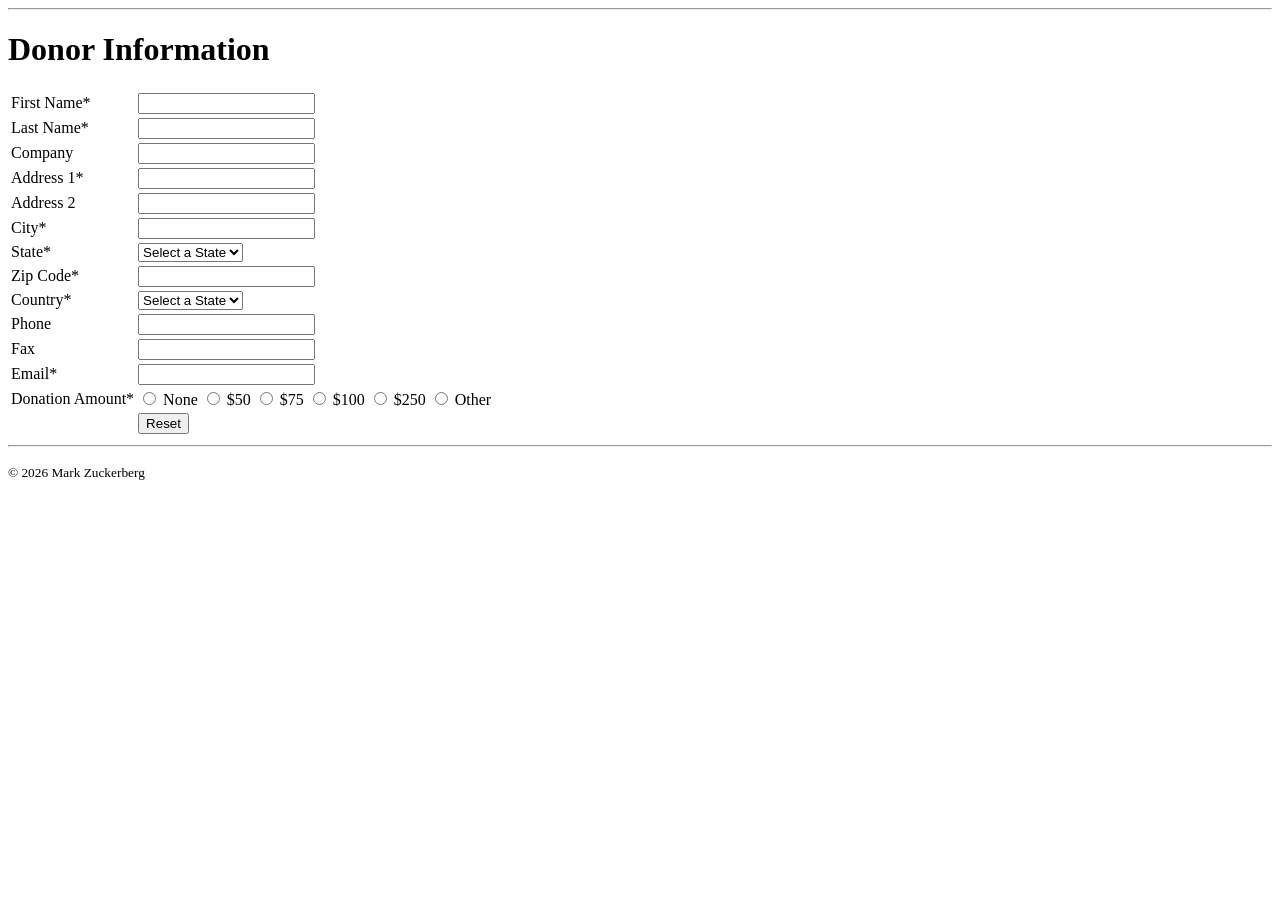
==== lab/form.html @ a5764397 "23-54453-3" ====
<!DOCTYPE html>
<html lang="en">

<head>
  <meta charset="UTF-8">
  <meta name="viewport" content="width=device-width, initial-scale=1.0">
  <title>Contact — Mark Zuckerberg</title>
</head>

<body>
  

  <hr>

  <h1>Donor Information</h1>

  <form action="#" method="post">

   

      <table>
        <tr>
          <td><label for="firstName">First Name*</label></td>
          <td><input type="text" id="firstName" name="firstName" required></td>
        </tr>
        <tr>
          <td><label for="lastName">Last Name*</label></td>
          <td><input type="text" id="lastName" name="lastName" required></td>
        </tr>
        <tr>
          <td><label for="company">Company</label></td>
          <td><input type="text" id="company" name="company" ></td>
        </tr>
        <tr>
          <td><label for="address1">Address 1*</label></td>
          <td><input type="text" id="address1" name="address1" required></td>
        </tr>
        <tr>
          <td><label for="address2">Address 2</label></td>
          <td><input type="text" id="address2" name="address2"></td>
        </tr>
        <tr>
          <td><label for="city">City*</label></td>
          <td><input type="text" id="city" name="city" required></td>
        </tr>
        <tr>
          <td><label for="state">State*</label><br></td>
          <td><select id="state" name="state">
              <option value="">Select a State</option>
              <option value="dhaka">Dhaka</option>
              <option value="chittagong">Chittagong</option>
              <option value="rajshahi">Rajshahi</option>
            </select></td>
        </tr>
        <tr>
          <td><label for="zip">Zip Code*</label></td>
          <td><input type="zip" id="zip" name="city"  pattern=[A-Za-z]{3,}required></td>
        </tr>
        <tr>
          <td><label for="country">Country*</label><br></td>
          <td><select id="country" name="country">
              <option value="">Select a State</option>
              <option value="bangladesh">Bangladesh</option>
              <option value="india">India</option>
              <option value="nepal">Nepal</option>
            </select></td>
        </tr>
        <tr>
          <td><label for="phone">Phone</label></td>
          <td><input type="number" id="phone" name="phone"></td>
        </tr>
        <tr>
          <td><label for="fax">Fax</label></td>
          <td><input type="number" id="fax" name="fax"></td>
        </tr>
        <tr>
          <td><label for="email">Email*</label></td>
          <td><input type="email" id="email" name="email"></td>
        </tr>
        <tr>
          <td><label>Donation Amount*</label></td>
          <td>
            <label><input type="radio" name="donation" value="none"> None</label>
            <label><input type="radio" name="donation" value="50"> $50</label>
            <label><input type="radio" name="donation" value="75"> $75</label>
            <label><input type="radio" name="donation" value="100"> $100</label>
            <label><input type="radio" name="donation" value="250"> $250</label>
            <label><input type="radio" name="donation" value="other"> Other</label>
          </td>
        </tr>
        
        <tr>
          <td></td>
          <td><button type="reset">Reset</button></td>
        </tr>
      </table>
  </form>

  <hr>

  <footer>
    <p><small>&copy; 2026 Mark Zuckerberg</small></p>
  </footer>

</body>

</html>
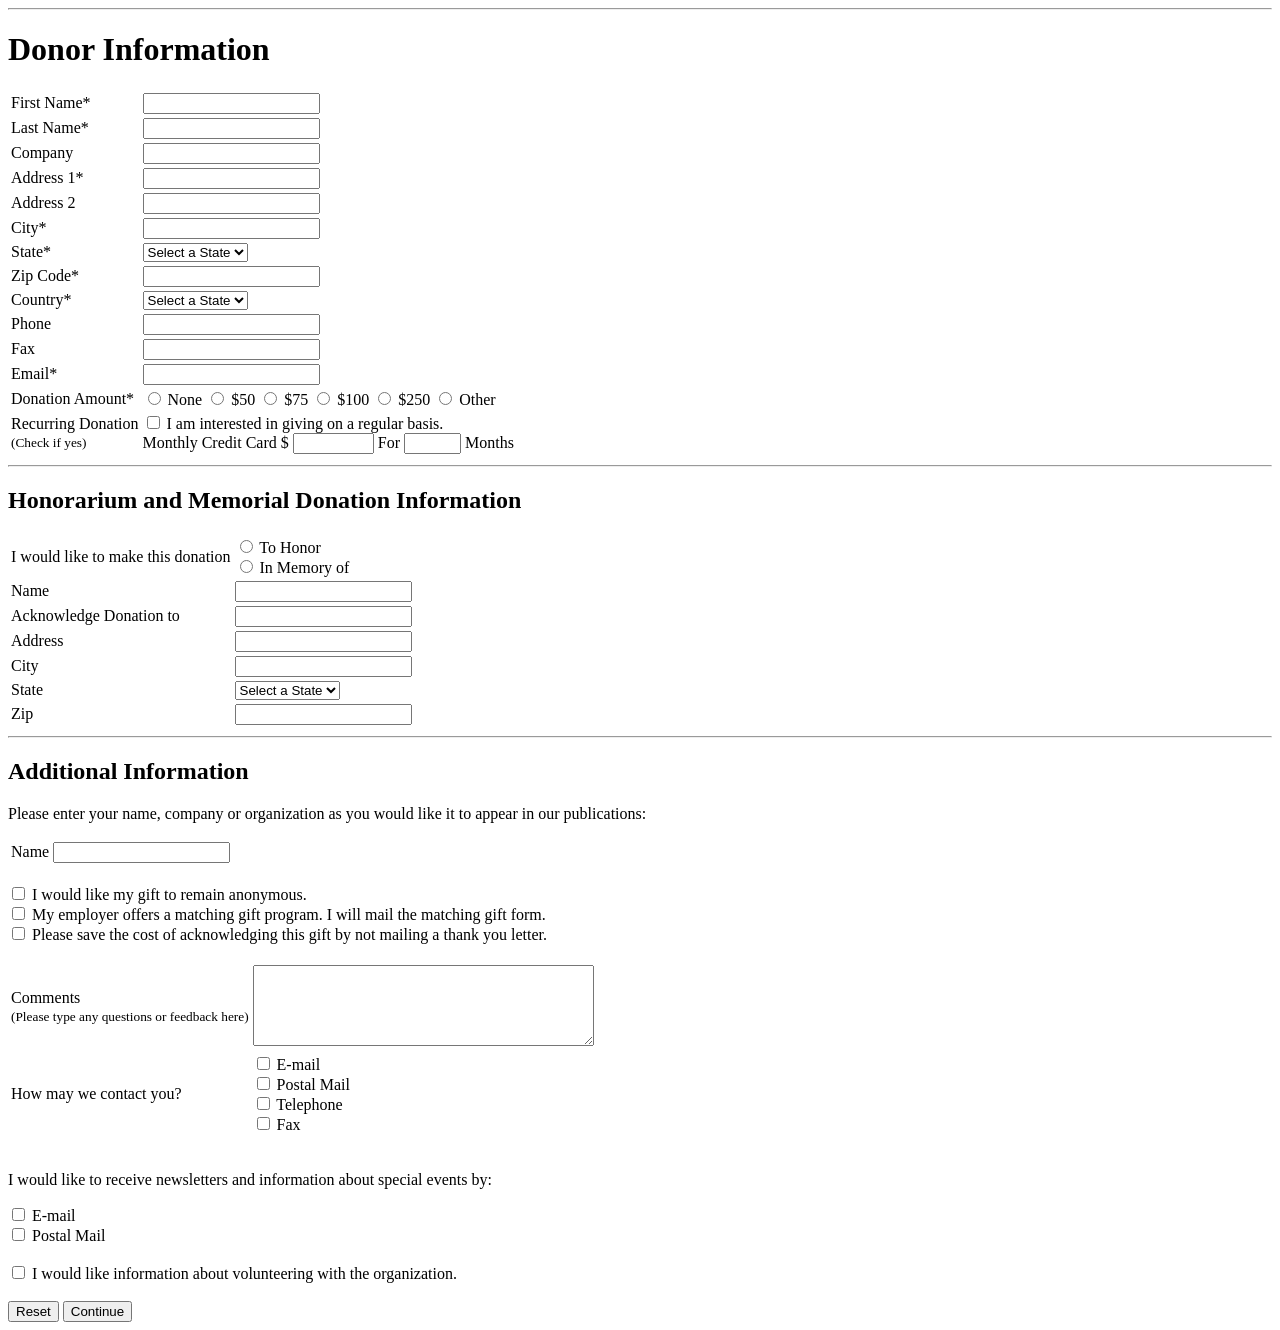
==== commit 926f2f01: "23-54453-3" ====
--- a/lab/form.html
+++ b/lab/form.html
@@ -4,7 +4,7 @@
 <head>
   <meta charset="UTF-8">
   <meta name="viewport" content="width=device-width, initial-scale=1.0">
-  <title>Contact — Mark Zuckerberg</title>
+  <title>Lab Assesment - Form</title>
 </head>
 
 <body>
@@ -88,19 +88,125 @@
             <label><input type="radio" name="donation" value="other"> Other</label>
           </td>
         </tr>
-        
-        <tr>
-          <td></td>
-          <td><button type="reset">Reset</button></td>
-        </tr>
-      </table>
-  </form>
-
-  <hr>
-
-  <footer>
-    <p><small>&copy; 2026 Mark Zuckerberg</small></p>
-  </footer>
+         <tr>
+        <td>
+          <label>Recurring Donation</label><br>
+          <small>(Check if yes)</small>
+        </td>
+        <td>
+          <label>
+            <input type="checkbox" id="recurring" name="recurring">
+            I am interested in giving on a regular basis.
+          </label>
+          <br>
+          Monthly Credit Card $
+          <input type="text" id="monthlyAmount" name="monthlyAmount" size="8">
+          For
+          <input type="text" id="months" name="months" size="5">
+          Months
+        </td>
+      </tr>
+    </table>
+    <hr>
+    <h2>Honorarium and Memorial Donation Information</h2>
+    <table>
+      <tr>
+        <td><label>I would like to make this donation</label></td>
+        <td>
+          <label><input type="radio" name="donationType" value="toHonor"> To Honor</label><br>
+          <label><input type="radio" name="donationType" value="inMemoryOf"> In Memory of</label>
+        </td>
+      </tr>
+      <tr>
+        <td><label for="honorName">Name</label></td>
+        <td><input type="text" id="honorName" name="honorName"></td>
+      </tr>
+      <tr>
+        <td><label for="acknowledgeTo">Acknowledge Donation to</label></td>
+        <td><input type="text" id="acknowledgeTo" name="acknowledgeTo"></td>
+      </tr>
+      <tr>
+        <td><label for="honorAddress">Address</label></td>
+        <td><input type="text" id="honorAddress" name="honorAddress"></td>
+      </tr>
+      <tr>
+        <td><label for="honorCity">City</label></td>
+        <td><input type="text" id="honorCity" name="honorCity"></td>
+      </tr>
+      <tr>
+        <td><label for="honorState">State</label></td>
+        <td>
+          <select id="honorState" name="honorState">
+            <option value="">Select a State</option>
+            <option value="dhaka">Dhaka</option>
+            <option value="chittagong">Chittagong</option>
+            <option value="rajshahi">Rajshahi</option>
+          </select>
+        </td>
+      </tr>
+      <tr>
+        <td><label for="honorZip">Zip</label></td>
+        <td><input type="text" id="honorZip" name="honorZip"></td>
+      </tr>
+    </table>
+    <hr>
+    <h2>Additional Information</h2>
+    <p>Please enter your name, company or organization as you would like it to appear in our publications:</p>
+    <table>
+      <tr>
+        <td><label for="pubName">Name</label></td>
+        <td><input type="text" id="pubName" name="pubName"></td>
+      </tr>
+    </table>
+    <br> 
+    <label>
+      <input type="checkbox" name="anonymous">
+      I would like my gift to remain anonymous.
+    </label><br>
+    <label>
+      <input type="checkbox" name="matchingGift">
+      My employer offers a matching gift program. I will mail the matching gift form.
+    </label><br>
+    <label>
+      <input type="checkbox" name="noThankYou">
+      Please save the cost of acknowledging this gift by not mailing a thank you letter.
+    </label> 
+    <br><br>
+    <table>
+      <tr>
+        <td>
+          <label for="comments">Comments</label><br>
+          <small>(Please type any questions or feedback here)</small>
+        </td>
+        <td>
+          <textarea id="comments" name="comments" rows="5" cols="40"></textarea>
+        </td>
+      </tr>
+      <tr>
+        <td><label>How may we contact you?</label></td>
+        <td>
+          <label><input type="checkbox" name="contactMethod" value="email"> E-mail</label><br>
+          <label><input type="checkbox" name="contactMethod" value="postalMail"> Postal Mail</label><br>
+          <label><input type="checkbox" name="contactMethod" value="telephone"> Telephone</label><br>
+          <label><input type="checkbox" name="contactMethod" value="fax"> Fax</label>
+        </td>
+      </tr>
+    </table>
+    <br> 
+    <p>I would like to receive newsletters and information about special events by:</p>
+    <label><input type="checkbox" name="newsletter" value="email"> E-mail</label><br>
+    <label><input type="checkbox" name="newsletter" value="postalMail"> Postal Mail</label> 
+    <br><br> 
+    <label>
+      <input type="checkbox" name="volunteering">
+      I would like information about volunteering with the organization.
+    </label>
+    <br><br>
+    <button type="reset">Reset</button>
+    <button type="submit">Continue</button>
+ 
+  
+  
 
 </body>
 
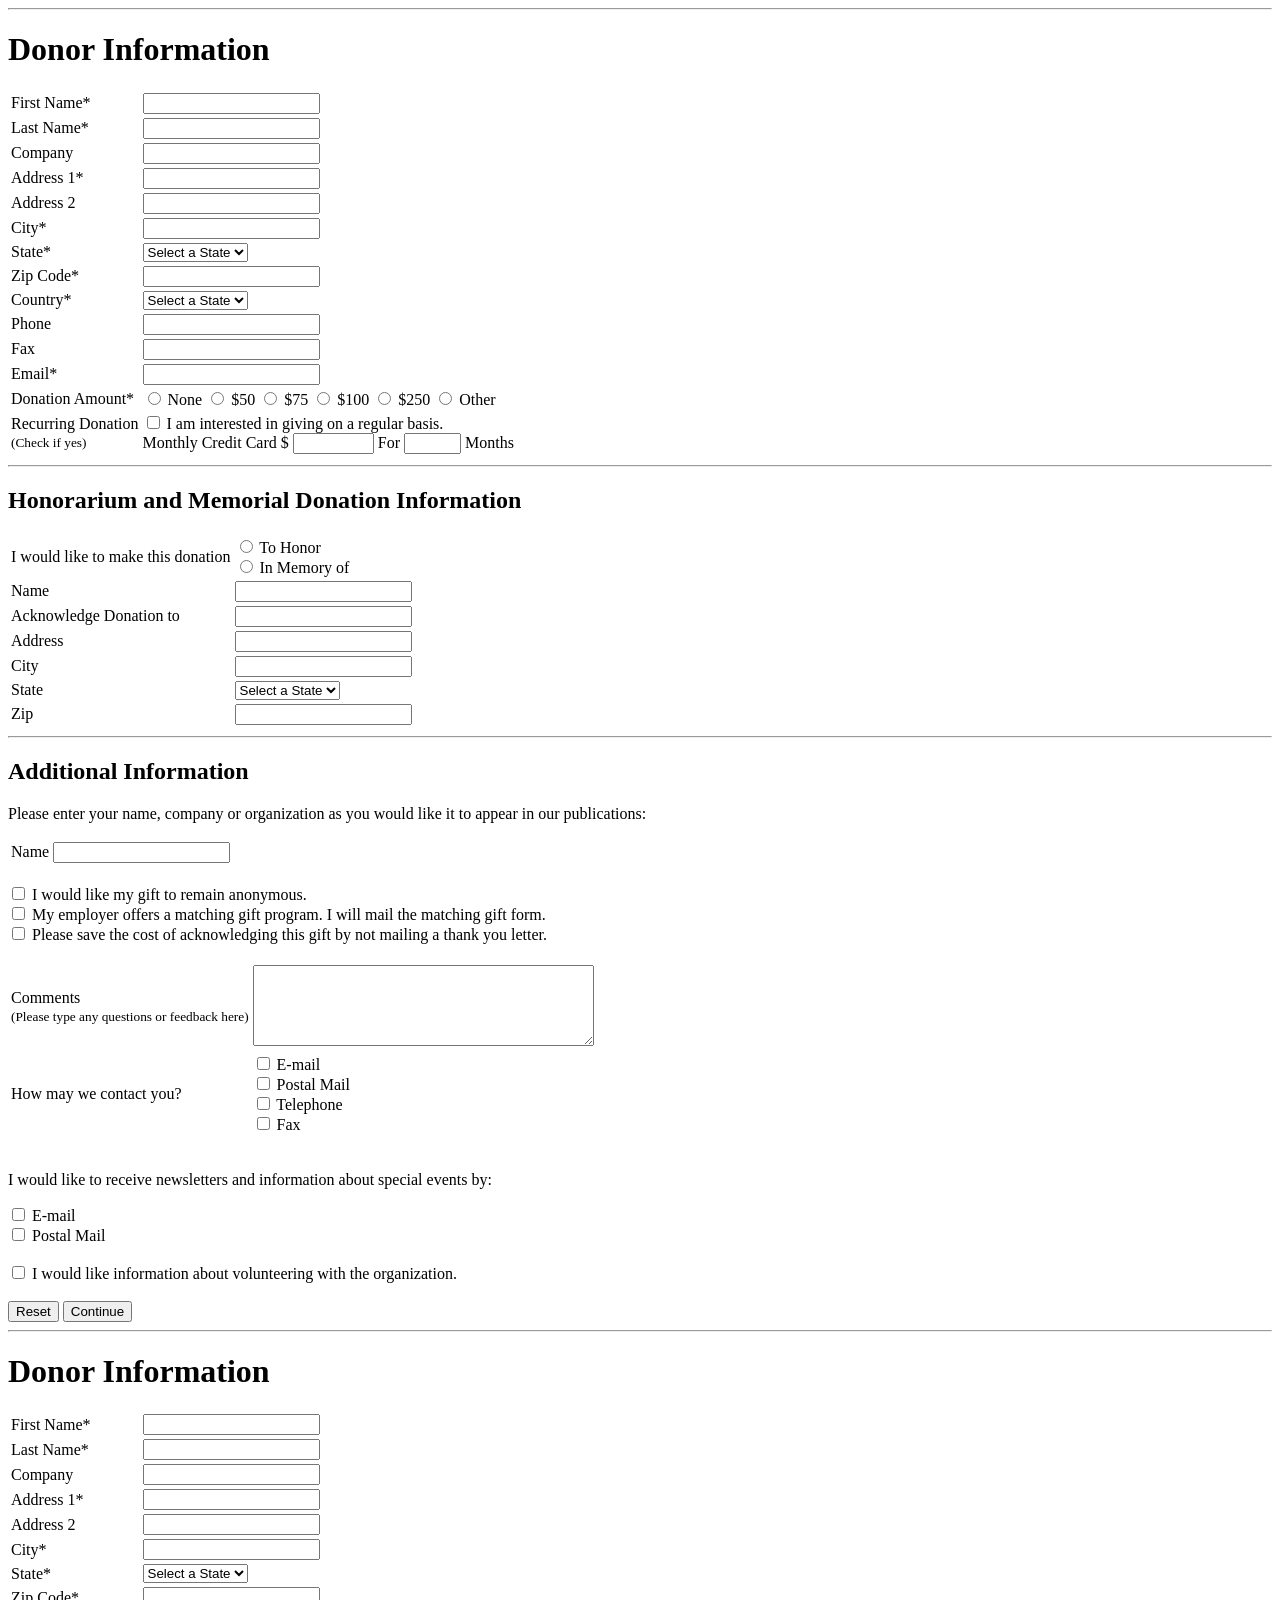
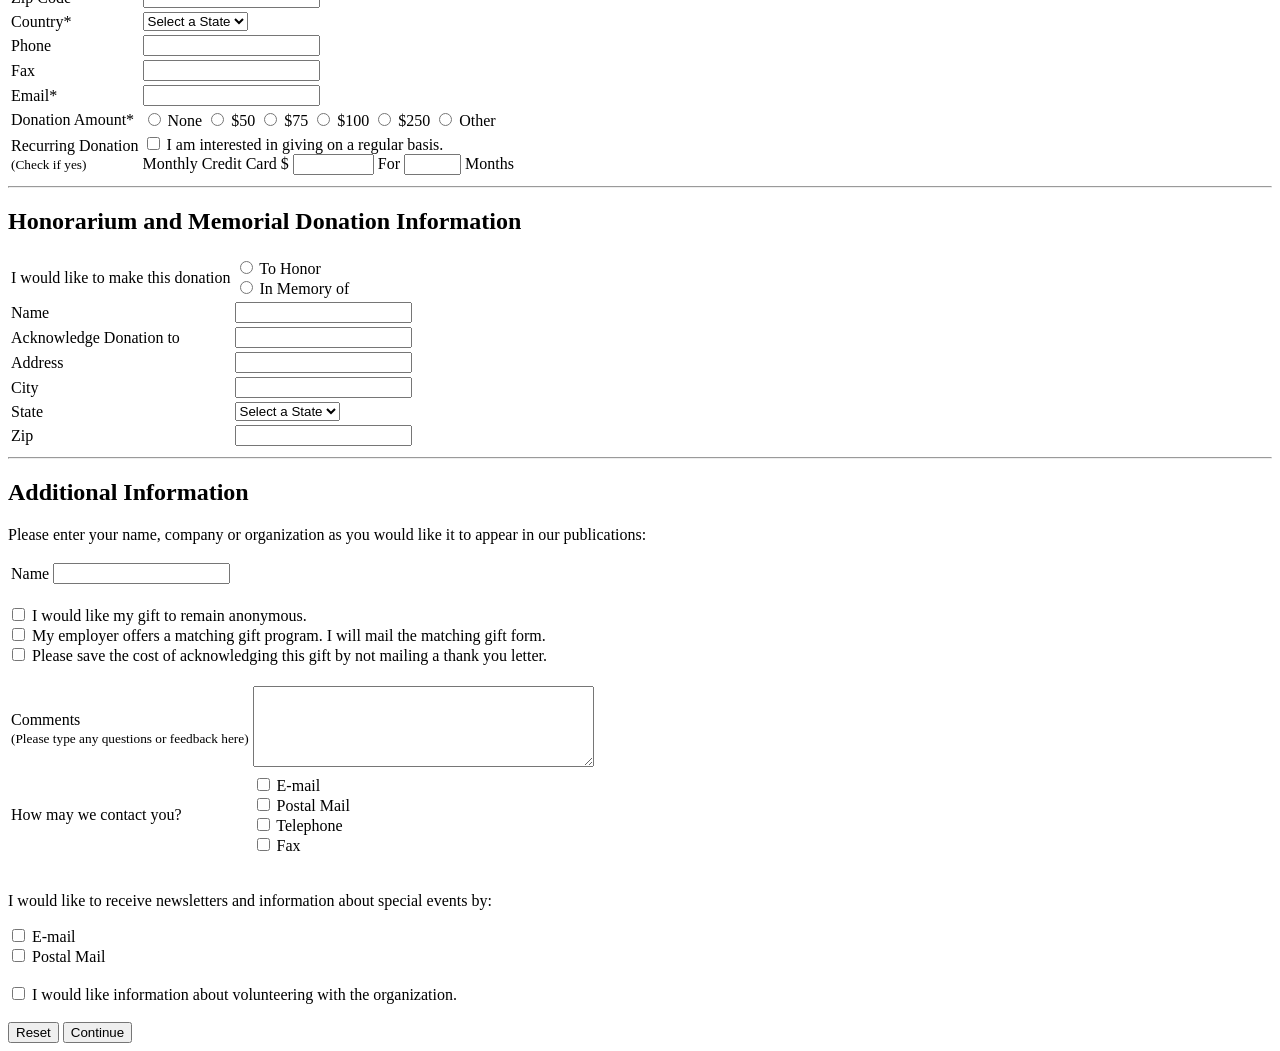
==== commit 3dc96de6: "23-54453-3" ====
--- a/lab/form.html
+++ b/lab/form.html
@@ -210,4 +210,215 @@
 
 </body>
 
+</html>
+
+<head>
+  <meta charset="UTF-8">
+  <meta name="viewport" content="width=device-width, initial-scale=1.0">
+  <title>Lab Assesment - Form</title>
+</head>
+
+<body>
+  
+
+  <hr>
+
+  <h1>Donor Information</h1>
+
+  <form action="#" method="post">
+
+   
+
+      <table>
+        <tr>
+          <td><label for="firstName">First Name*</label></td>
+          <td><input type="text" id="firstName" name="firstName" required></td>
+        </tr>
+        <tr>
+          <td><label for="lastName">Last Name*</label></td>
+          <td><input type="text" id="lastName" name="lastName" required></td>
+        </tr>
+        <tr>
+          <td><label for="company">Company</label></td>
+          <td><input type="text" id="company" name="company" ></td>
+        </tr>
+        <tr>
+          <td><label for="address1">Address 1*</label></td>
+          <td><input type="text" id="address1" name="address1" required></td>
+        </tr>
+        <tr>
+          <td><label for="address2">Address 2</label></td>
+          <td><input type="text" id="address2" name="address2"></td>
+        </tr>
+        <tr>
+          <td><label for="city">City*</label></td>
+          <td><input type="text" id="city" name="city" required></td>
+        </tr>
+        <tr>
+          <td><label for="state">State*</label><br></td>
+          <td><select id="state" name="state">
+              <option value="">Select a State</option>
+              <option value="dhaka">Dhaka</option>
+              <option value="chittagong">Chittagong</option>
+              <option value="rajshahi">Rajshahi</option>
+            </select></td>
+        </tr>
+        <tr>
+          <td><label for="zip">Zip Code*</label></td>
+          <td><input type="zip" id="zip" name="city"  pattern=[A-Za-z]{3,}required></td>
+        </tr>
+        <tr>
+          <td><label for="country">Country*</label><br></td>
+          <td><select id="country" name="country">
+              <option value="">Select a State</option>
+              <option value="bangladesh">Bangladesh</option>
+              <option value="india">India</option>
+              <option value="nepal">Nepal</option>
+            </select></td>
+        </tr>
+        <tr>
+          <td><label for="phone">Phone</label></td>
+          <td><input type="number" id="phone" name="phone"></td>
+        </tr>
+        <tr>
+          <td><label for="fax">Fax</label></td>
+          <td><input type="number" id="fax" name="fax"></td>
+        </tr>
+        <tr>
+          <td><label for="email">Email*</label></td>
+          <td><input type="email" id="email" name="email"></td>
+        </tr>
+        <tr>
+          <td><label>Donation Amount*</label></td>
+          <td>
+            <label><input type="radio" name="donation" value="none"> None</label>
+            <label><input type="radio" name="donation" value="50"> $50</label>
+            <label><input type="radio" name="donation" value="75"> $75</label>
+            <label><input type="radio" name="donation" value="100"> $100</label>
+            <label><input type="radio" name="donation" value="250"> $250</label>
+            <label><input type="radio" name="donation" value="other"> Other</label>
+          </td>
+        </tr>
+         <tr>
+        <td>
+          <label>Recurring Donation</label><br>
+          <small>(Check if yes)</small>
+        </td>
+        <td>
+          <label>
+            <input type="checkbox" id="recurring" name="recurring">
+            I am interested in giving on a regular basis.
+          </label>
+          <br>
+          Monthly Credit Card $
+          <input type="text" id="monthlyAmount" name="monthlyAmount" size="8">
+          For
+          <input type="text" id="months" name="months" size="5">
+          Months
+        </td>
+      </tr>
+    </table>
+    <hr>
+    <h2>Honorarium and Memorial Donation Information</h2>
+    <table>
+      <tr>
+        <td><label>I would like to make this donation</label></td>
+        <td>
+          <label><input type="radio" name="donationType" value="toHonor"> To Honor</label><br>
+          <label><input type="radio" name="donationType" value="inMemoryOf"> In Memory of</label>
+        </td>
+      </tr>
+      <tr>
+        <td><label for="honorName">Name</label></td>
+        <td><input type="text" id="honorName" name="honorName"></td>
+      </tr>
+      <tr>
+        <td><label for="acknowledgeTo">Acknowledge Donation to</label></td>
+        <td><input type="text" id="acknowledgeTo" name="acknowledgeTo"></td>
+      </tr>
+      <tr>
+        <td><label for="honorAddress">Address</label></td>
+        <td><input type="text" id="honorAddress" name="honorAddress"></td>
+      </tr>
+      <tr>
+        <td><label for="honorCity">City</label></td>
+        <td><input type="text" id="honorCity" name="honorCity"></td>
+      </tr>
+      <tr>
+        <td><label for="honorState">State</label></td>
+        <td>
+          <select id="honorState" name="honorState">
+            <option value="">Select a State</option>
+            <option value="dhaka">Dhaka</option>
+            <option value="chittagong">Chittagong</option>
+            <option value="rajshahi">Rajshahi</option>
+          </select>
+        </td>
+      </tr>
+      <tr>
+        <td><label for="honorZip">Zip</label></td>
+        <td><input type="text" id="honorZip" name="honorZip"></td>
+      </tr>
+    </table>
+    <hr>
+    <h2>Additional Information</h2>
+    <p>Please enter your name, company or organization as you would like it to appear in our publications:</p>
+    <table>
+      <tr>
+        <td><label for="pubName">Name</label></td>
+        <td><input type="text" id="pubName" name="pubName"></td>
+      </tr>
+    </table>
+    <br> 
+    <label>
+      <input type="checkbox" name="anonymous">
+      I would like my gift to remain anonymous.
+    </label><br>
+    <label>
+      <input type="checkbox" name="matchingGift">
+      My employer offers a matching gift program. I will mail the matching gift form.
+    </label><br>
+    <label>
+      <input type="checkbox" name="noThankYou">
+      Please save the cost of acknowledging this gift by not mailing a thank you letter.
+    </label> 
+    <br><br>
+    <table>
+      <tr>
+        <td>
+          <label for="comments">Comments</label><br>
+          <small>(Please type any questions or feedback here)</small>
+        </td>
+        <td>
+          <textarea id="comments" name="comments" rows="5" cols="40"></textarea>
+        </td>
+      </tr>
+      <tr>
+        <td><label>How may we contact you?</label></td>
+        <td>
+          <label><input type="checkbox" name="contactMethod" value="email"> E-mail</label><br>
+          <label><input type="checkbox" name="contactMethod" value="postalMail"> Postal Mail</label><br>
+          <label><input type="checkbox" name="contactMethod" value="telephone"> Telephone</label><br>
+          <label><input type="checkbox" name="contactMethod" value="fax"> Fax</label>
+        </td>
+      </tr>
+    </table>
+    <br> 
+    <p>I would like to receive newsletters and information about special events by:</p>
+    <label><input type="checkbox" name="newsletter" value="email"> E-mail</label><br>
+    <label><input type="checkbox" name="newsletter" value="postalMail"> Postal Mail</label> 
+    <br><br> 
+    <label>
+      <input type="checkbox" name="volunteering">
+      I would like information about volunteering with the organization.
+    </label>
+    <br><br>
+    <button type="reset">Reset</button>
+    <button type="submit">Continue</button>
+ 
+  
+  
+
+</body>
+
 </html>
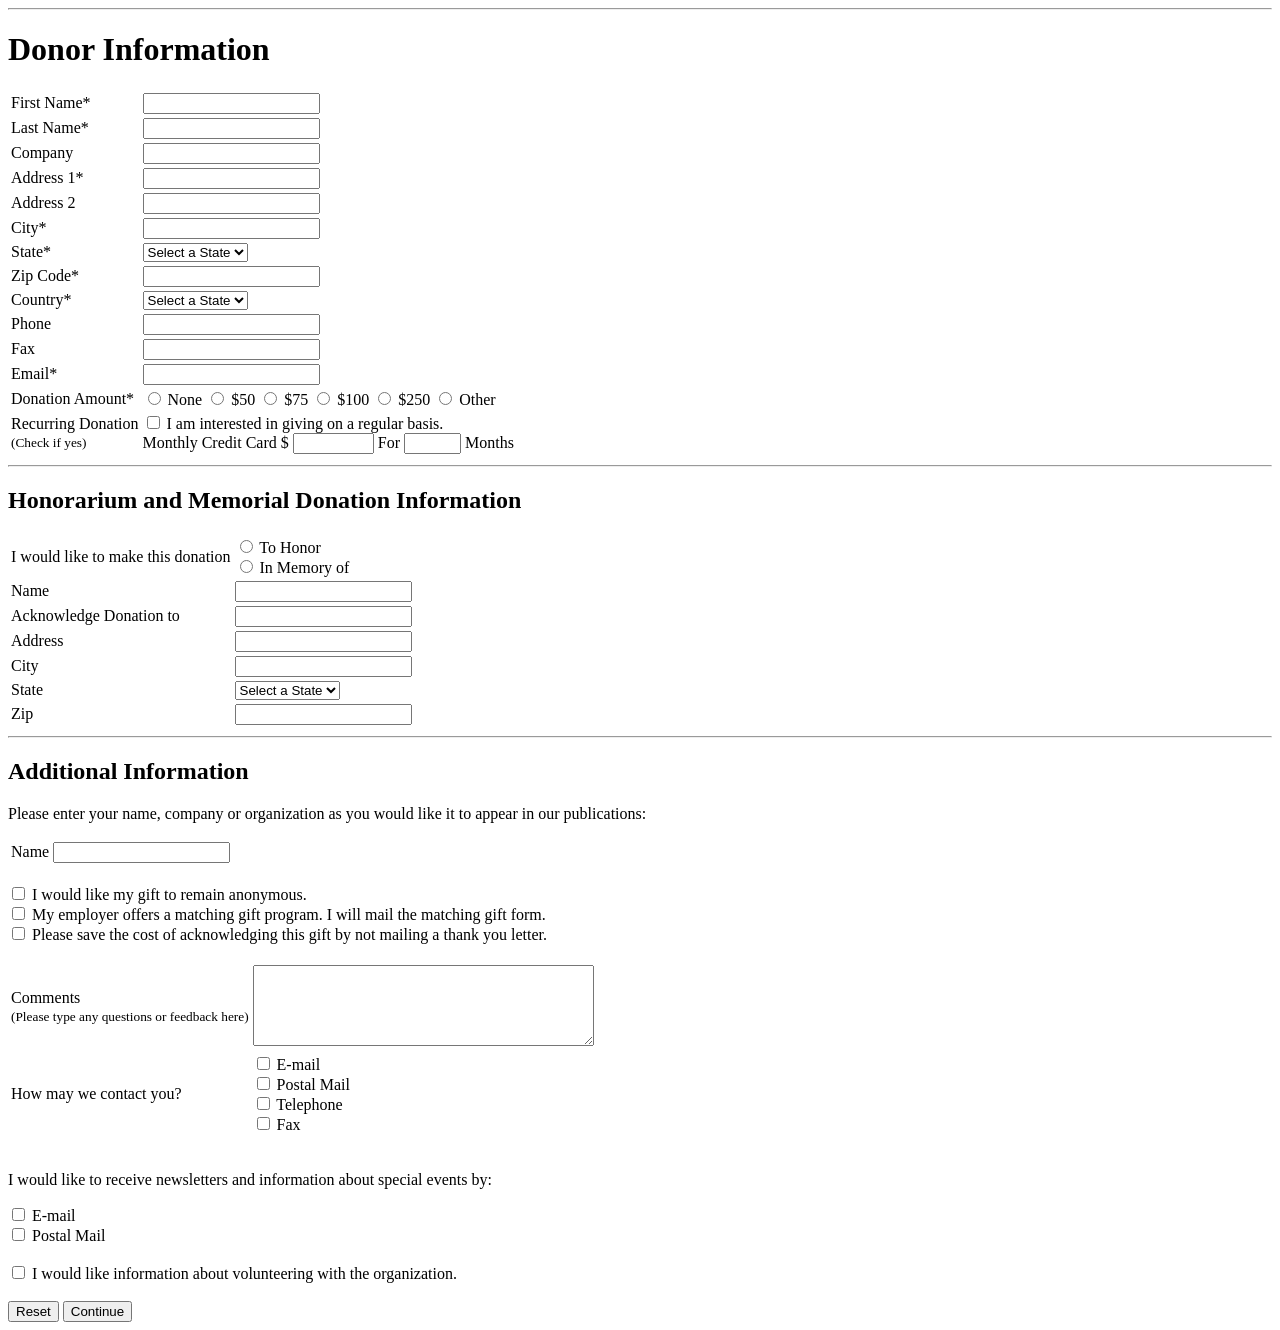
==== commit 81d64bc5: "23-54453-3" ====
--- a/lab/form.html
+++ b/lab/form.html
@@ -8,7 +8,7 @@
 </head>
 
 <body>
-  
+
 
   <hr>
 
@@ -16,79 +16,79 @@
 
   <form action="#" method="post">
 
-   
-
-      <table>
-        <tr>
-          <td><label for="firstName">First Name*</label></td>
-          <td><input type="text" id="firstName" name="firstName" required></td>
-        </tr>
-        <tr>
-          <td><label for="lastName">Last Name*</label></td>
-          <td><input type="text" id="lastName" name="lastName" required></td>
-        </tr>
-        <tr>
-          <td><label for="company">Company</label></td>
-          <td><input type="text" id="company" name="company" ></td>
-        </tr>
-        <tr>
-          <td><label for="address1">Address 1*</label></td>
-          <td><input type="text" id="address1" name="address1" required></td>
-        </tr>
-        <tr>
-          <td><label for="address2">Address 2</label></td>
-          <td><input type="text" id="address2" name="address2"></td>
-        </tr>
-        <tr>
-          <td><label for="city">City*</label></td>
-          <td><input type="text" id="city" name="city" required></td>
-        </tr>
-        <tr>
-          <td><label for="state">State*</label><br></td>
-          <td><select id="state" name="state">
-              <option value="">Select a State</option>
-              <option value="dhaka">Dhaka</option>
-              <option value="chittagong">Chittagong</option>
-              <option value="rajshahi">Rajshahi</option>
-            </select></td>
-        </tr>
-        <tr>
-          <td><label for="zip">Zip Code*</label></td>
-          <td><input type="zip" id="zip" name="city"  pattern=[A-Za-z]{3,}required></td>
-        </tr>
-        <tr>
-          <td><label for="country">Country*</label><br></td>
-          <td><select id="country" name="country">
-              <option value="">Select a State</option>
-              <option value="bangladesh">Bangladesh</option>
-              <option value="india">India</option>
-              <option value="nepal">Nepal</option>
-            </select></td>
-        </tr>
-        <tr>
-          <td><label for="phone">Phone</label></td>
-          <td><input type="number" id="phone" name="phone"></td>
-        </tr>
-        <tr>
-          <td><label for="fax">Fax</label></td>
-          <td><input type="number" id="fax" name="fax"></td>
-        </tr>
-        <tr>
-          <td><label for="email">Email*</label></td>
-          <td><input type="email" id="email" name="email"></td>
-        </tr>
-        <tr>
-          <td><label>Donation Amount*</label></td>
-          <td>
-            <label><input type="radio" name="donation" value="none"> None</label>
-            <label><input type="radio" name="donation" value="50"> $50</label>
-            <label><input type="radio" name="donation" value="75"> $75</label>
-            <label><input type="radio" name="donation" value="100"> $100</label>
-            <label><input type="radio" name="donation" value="250"> $250</label>
-            <label><input type="radio" name="donation" value="other"> Other</label>
-          </td>
-        </tr>
-         <tr>
+
+
+    <table>
+      <tr>
+        <td><label for="firstName">First Name*</label></td>
+        <td><input type="text" id="firstName" name="firstName" required></td>
+      </tr>
+      <tr>
+        <td><label for="lastName">Last Name*</label></td>
+        <td><input type="text" id="lastName" name="lastName" required></td>
+      </tr>
+      <tr>
+        <td><label for="company">Company</label></td>
+        <td><input type="text" id="company" name="company"></td>
+      </tr>
+      <tr>
+        <td><label for="address1">Address 1*</label></td>
+        <td><input type="text" id="address1" name="address1" required></td>
+      </tr>
+      <tr>
+        <td><label for="address2">Address 2</label></td>
+        <td><input type="text" id="address2" name="address2"></td>
+      </tr>
+      <tr>
+        <td><label for="city">City*</label></td>
+        <td><input type="text" id="city" name="city" required></td>
+      </tr>
+      <tr>
+        <td><label for="state">State*</label><br></td>
+        <td><select id="state" name="state">
+            <option value="">Select a State</option>
+            <option value="dhaka">Dhaka</option>
+            <option value="chittagong">Chittagong</option>
+            <option value="rajshahi">Rajshahi</option>
+          </select></td>
+      </tr>
+      <tr>
+        <td><label for="zip">Zip Code*</label></td>
+        <td><input type="zip" id="zip" name="city" pattern=[A-Za-z]{3,}required></td>
+      </tr>
+      <tr>
+        <td><label for="country">Country*</label><br></td>
+        <td><select id="country" name="country">
+            <option value="">Select a State</option>
+            <option value="bangladesh">Bangladesh</option>
+            <option value="india">India</option>
+            <option value="nepal">Nepal</option>
+          </select></td>
+      </tr>
+      <tr>
+        <td><label for="phone">Phone</label></td>
+        <td><input type="number" id="phone" name="phone"></td>
+      </tr>
+      <tr>
+        <td><label for="fax">Fax</label></td>
+        <td><input type="number" id="fax" name="fax"></td>
+      </tr>
+      <tr>
+        <td><label for="email">Email*</label></td>
+        <td><input type="email" id="email" name="email"></td>
+      </tr>
+      <tr>
+        <td><label>Donation Amount*</label></td>
+        <td>
+          <label><input type="radio" name="donation" value="none"> None</label>
+          <label><input type="radio" name="donation" value="50"> $50</label>
+          <label><input type="radio" name="donation" value="75"> $75</label>
+          <label><input type="radio" name="donation" value="100"> $100</label>
+          <label><input type="radio" name="donation" value="250"> $250</label>
+          <label><input type="radio" name="donation" value="other"> Other</label>
+        </td>
+      </tr>
+      <tr>
         <td>
           <label>Recurring Donation</label><br>
           <small>(Check if yes)</small>
@@ -158,7 +158,7 @@
         <td><input type="text" id="pubName" name="pubName"></td>
       </tr>
     </table>
-    <br> 
+    <br>
     <label>
       <input type="checkbox" name="anonymous">
       I would like my gift to remain anonymous.
@@ -170,7 +170,7 @@
     <label>
       <input type="checkbox" name="noThankYou">
       Please save the cost of acknowledging this gift by not mailing a thank you letter.
-    </label> 
+    </label>
     <br><br>
     <table>
       <tr>
@@ -192,11 +192,11 @@
         </td>
       </tr>
     </table>
-    <br> 
+    <br>
     <p>I would like to receive newsletters and information about special events by:</p>
     <label><input type="checkbox" name="newsletter" value="email"> E-mail</label><br>
-    <label><input type="checkbox" name="newsletter" value="postalMail"> Postal Mail</label> 
-    <br><br> 
+    <label><input type="checkbox" name="newsletter" value="postalMail"> Postal Mail</label>
+    <br><br>
     <label>
       <input type="checkbox" name="volunteering">
       I would like information about volunteering with the organization.
@@ -204,221 +204,10 @@
     <br><br>
     <button type="reset">Reset</button>
     <button type="submit">Continue</button>
- 
-  
-  
+
+
+
 
 </body>
 
-</html>
-
-<head>
-  <meta charset="UTF-8">
-  <meta name="viewport" content="width=device-width, initial-scale=1.0">
-  <title>Lab Assesment - Form</title>
-</head>
-
-<body>
-  
-
-  <hr>
-
-  <h1>Donor Information</h1>
-
-  <form action="#" method="post">
-
-   
-
-      <table>
-        <tr>
-          <td><label for="firstName">First Name*</label></td>
-          <td><input type="text" id="firstName" name="firstName" required></td>
-        </tr>
-        <tr>
-          <td><label for="lastName">Last Name*</label></td>
-          <td><input type="text" id="lastName" name="lastName" required></td>
-        </tr>
-        <tr>
-          <td><label for="company">Company</label></td>
-          <td><input type="text" id="company" name="company" ></td>
-        </tr>
-        <tr>
-          <td><label for="address1">Address 1*</label></td>
-          <td><input type="text" id="address1" name="address1" required></td>
-        </tr>
-        <tr>
-          <td><label for="address2">Address 2</label></td>
-          <td><input type="text" id="address2" name="address2"></td>
-        </tr>
-        <tr>
-          <td><label for="city">City*</label></td>
-          <td><input type="text" id="city" name="city" required></td>
-        </tr>
-        <tr>
-          <td><label for="state">State*</label><br></td>
-          <td><select id="state" name="state">
-              <option value="">Select a State</option>
-              <option value="dhaka">Dhaka</option>
-              <option value="chittagong">Chittagong</option>
-              <option value="rajshahi">Rajshahi</option>
-            </select></td>
-        </tr>
-        <tr>
-          <td><label for="zip">Zip Code*</label></td>
-          <td><input type="zip" id="zip" name="city"  pattern=[A-Za-z]{3,}required></td>
-        </tr>
-        <tr>
-          <td><label for="country">Country*</label><br></td>
-          <td><select id="country" name="country">
-              <option value="">Select a State</option>
-              <option value="bangladesh">Bangladesh</option>
-              <option value="india">India</option>
-              <option value="nepal">Nepal</option>
-            </select></td>
-        </tr>
-        <tr>
-          <td><label for="phone">Phone</label></td>
-          <td><input type="number" id="phone" name="phone"></td>
-        </tr>
-        <tr>
-          <td><label for="fax">Fax</label></td>
-          <td><input type="number" id="fax" name="fax"></td>
-        </tr>
-        <tr>
-          <td><label for="email">Email*</label></td>
-          <td><input type="email" id="email" name="email"></td>
-        </tr>
-        <tr>
-          <td><label>Donation Amount*</label></td>
-          <td>
-            <label><input type="radio" name="donation" value="none"> None</label>
-            <label><input type="radio" name="donation" value="50"> $50</label>
-            <label><input type="radio" name="donation" value="75"> $75</label>
-            <label><input type="radio" name="donation" value="100"> $100</label>
-            <label><input type="radio" name="donation" value="250"> $250</label>
-            <label><input type="radio" name="donation" value="other"> Other</label>
-          </td>
-        </tr>
-         <tr>
-        <td>
-          <label>Recurring Donation</label><br>
-          <small>(Check if yes)</small>
-        </td>
-        <td>
-          <label>
-            <input type="checkbox" id="recurring" name="recurring">
-            I am interested in giving on a regular basis.
-          </label>
-          <br>
-          Monthly Credit Card $
-          <input type="text" id="monthlyAmount" name="monthlyAmount" size="8">
-          For
-          <input type="text" id="months" name="months" size="5">
-          Months
-        </td>
-      </tr>
-    </table>
-    <hr>
-    <h2>Honorarium and Memorial Donation Information</h2>
-    <table>
-      <tr>
-        <td><label>I would like to make this donation</label></td>
-        <td>
-          <label><input type="radio" name="donationType" value="toHonor"> To Honor</label><br>
-          <label><input type="radio" name="donationType" value="inMemoryOf"> In Memory of</label>
-        </td>
-      </tr>
-      <tr>
-        <td><label for="honorName">Name</label></td>
-        <td><input type="text" id="honorName" name="honorName"></td>
-      </tr>
-      <tr>
-        <td><label for="acknowledgeTo">Acknowledge Donation to</label></td>
-        <td><input type="text" id="acknowledgeTo" name="acknowledgeTo"></td>
-      </tr>
-      <tr>
-        <td><label for="honorAddress">Address</label></td>
-        <td><input type="text" id="honorAddress" name="honorAddress"></td>
-      </tr>
-      <tr>
-        <td><label for="honorCity">City</label></td>
-        <td><input type="text" id="honorCity" name="honorCity"></td>
-      </tr>
-      <tr>
-        <td><label for="honorState">State</label></td>
-        <td>
-          <select id="honorState" name="honorState">
-            <option value="">Select a State</option>
-            <option value="dhaka">Dhaka</option>
-            <option value="chittagong">Chittagong</option>
-            <option value="rajshahi">Rajshahi</option>
-          </select>
-        </td>
-      </tr>
-      <tr>
-        <td><label for="honorZip">Zip</label></td>
-        <td><input type="text" id="honorZip" name="honorZip"></td>
-      </tr>
-    </table>
-    <hr>
-    <h2>Additional Information</h2>
-    <p>Please enter your name, company or organization as you would like it to appear in our publications:</p>
-    <table>
-      <tr>
-        <td><label for="pubName">Name</label></td>
-        <td><input type="text" id="pubName" name="pubName"></td>
-      </tr>
-    </table>
-    <br> 
-    <label>
-      <input type="checkbox" name="anonymous">
-      I would like my gift to remain anonymous.
-    </label><br>
-    <label>
-      <input type="checkbox" name="matchingGift">
-      My employer offers a matching gift program. I will mail the matching gift form.
-    </label><br>
-    <label>
-      <input type="checkbox" name="noThankYou">
-      Please save the cost of acknowledging this gift by not mailing a thank you letter.
-    </label> 
-    <br><br>
-    <table>
-      <tr>
-        <td>
-          <label for="comments">Comments</label><br>
-          <small>(Please type any questions or feedback here)</small>
-        </td>
-        <td>
-          <textarea id="comments" name="comments" rows="5" cols="40"></textarea>
-        </td>
-      </tr>
-      <tr>
-        <td><label>How may we contact you?</label></td>
-        <td>
-          <label><input type="checkbox" name="contactMethod" value="email"> E-mail</label><br>
-          <label><input type="checkbox" name="contactMethod" value="postalMail"> Postal Mail</label><br>
-          <label><input type="checkbox" name="contactMethod" value="telephone"> Telephone</label><br>
-          <label><input type="checkbox" name="contactMethod" value="fax"> Fax</label>
-        </td>
-      </tr>
-    </table>
-    <br> 
-    <p>I would like to receive newsletters and information about special events by:</p>
-    <label><input type="checkbox" name="newsletter" value="email"> E-mail</label><br>
-    <label><input type="checkbox" name="newsletter" value="postalMail"> Postal Mail</label> 
-    <br><br> 
-    <label>
-      <input type="checkbox" name="volunteering">
-      I would like information about volunteering with the organization.
-    </label>
-    <br><br>
-    <button type="reset">Reset</button>
-    <button type="submit">Continue</button>
- 
-  
-  
-
-</body>
-
 </html>
